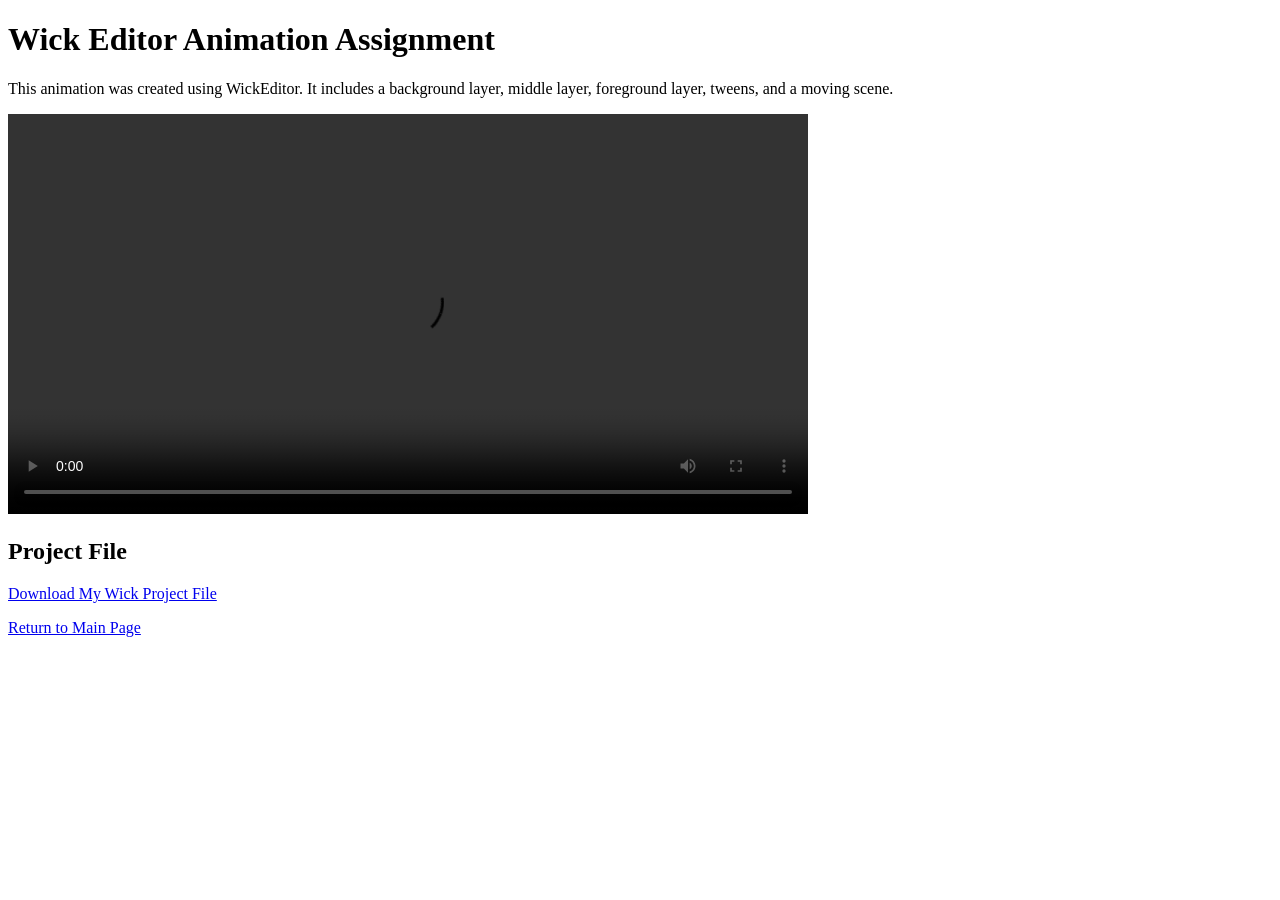
==== wick-animation.html @ 5c018054 "Add wick-animation.html for Wick Editor project This HTML file contains a Wick Editor animation with" ====
<!DOCTYPE html>
<html lang="en">
<head>
    <meta charset="UTF-8">
    <meta name="viewport" content="width=device-width, initial-scale=1.0">
    <title>Wick Editor Animation</title>
</head>
<body>

    <h1>Wick Editor Animation Assignment</h1>

    <p>
        This animation was created using WickEditor. It includes a background layer,
        middle layer, foreground layer, tweens, and a moving scene.
    </p>

    <video width="800" controls loop>
        <source src="wick-animation.mp4" type="video/mp4">
        Your browser does not support the video tag.
    </video>

    <h2>Project File</h2>

    <p>
        <a href="wick-scene.wick" download>
            Download My Wick Project File
        </a>
    </p>

    <p>
        <a href="index.html">Return to Main Page</a>
    </p>

</body>
</html>
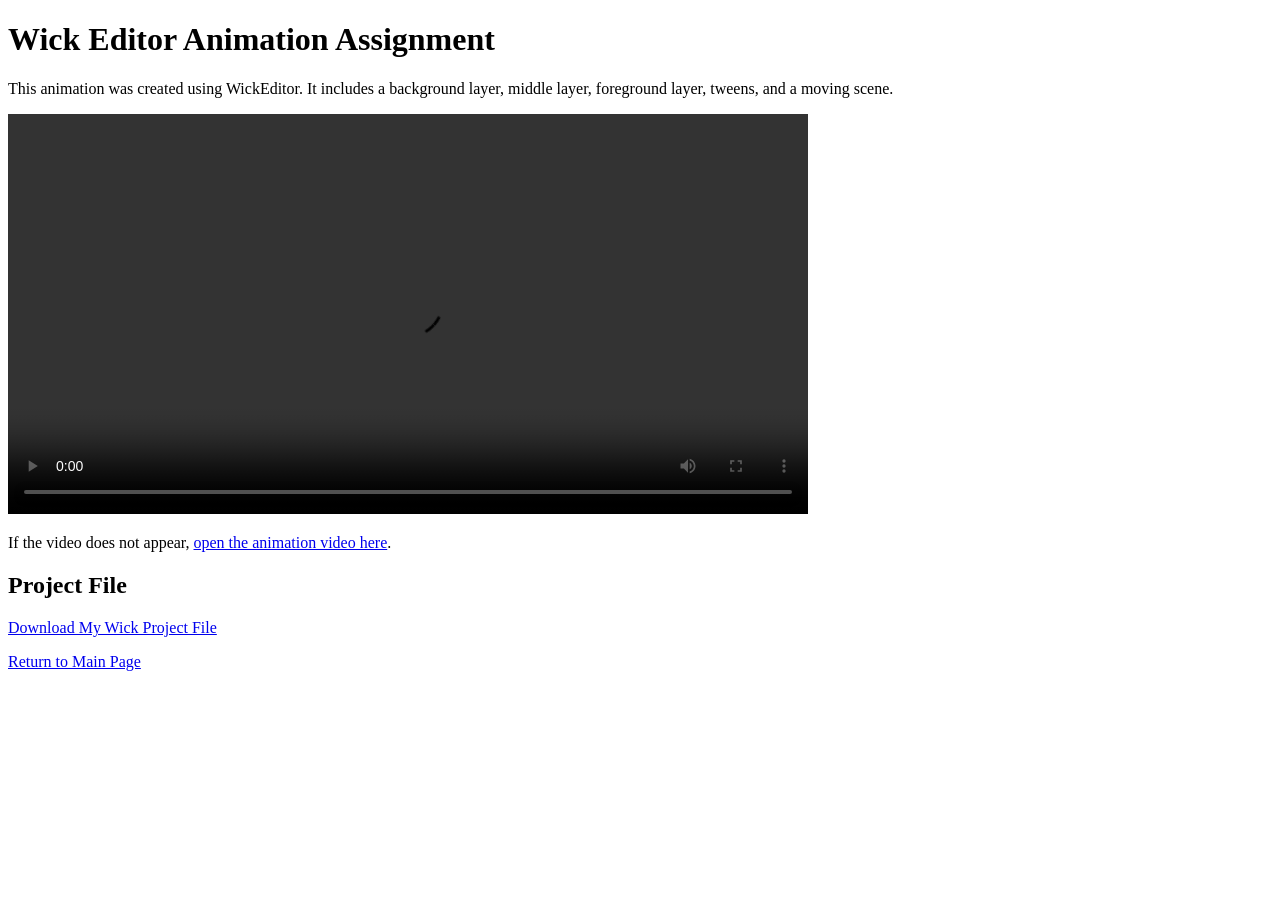
==== commit eb928a5d: "Modify video tag for better loading behavior Updated video tag to preload metadata and fixed source " ====
--- a/wick-animation.html
+++ b/wick-animation.html
@@ -14,10 +14,15 @@
         middle layer, foreground layer, tweens, and a moving scene.
     </p>
 
-    <video width="800" controls loop>
-        <source src="wick-animation.mp4" type="video/mp4">
+    <video width="800" controls loop preload="metadata">
+        <source src="./wick-animation.mp4" type="video/mp4">
         Your browser does not support the video tag.
     </video>
+
+    <p>
+        If the video does not appear, 
+        <a href="wick-animation.mp4">open the animation video here</a>.
+    </p>
 
     <h2>Project File</h2>
 
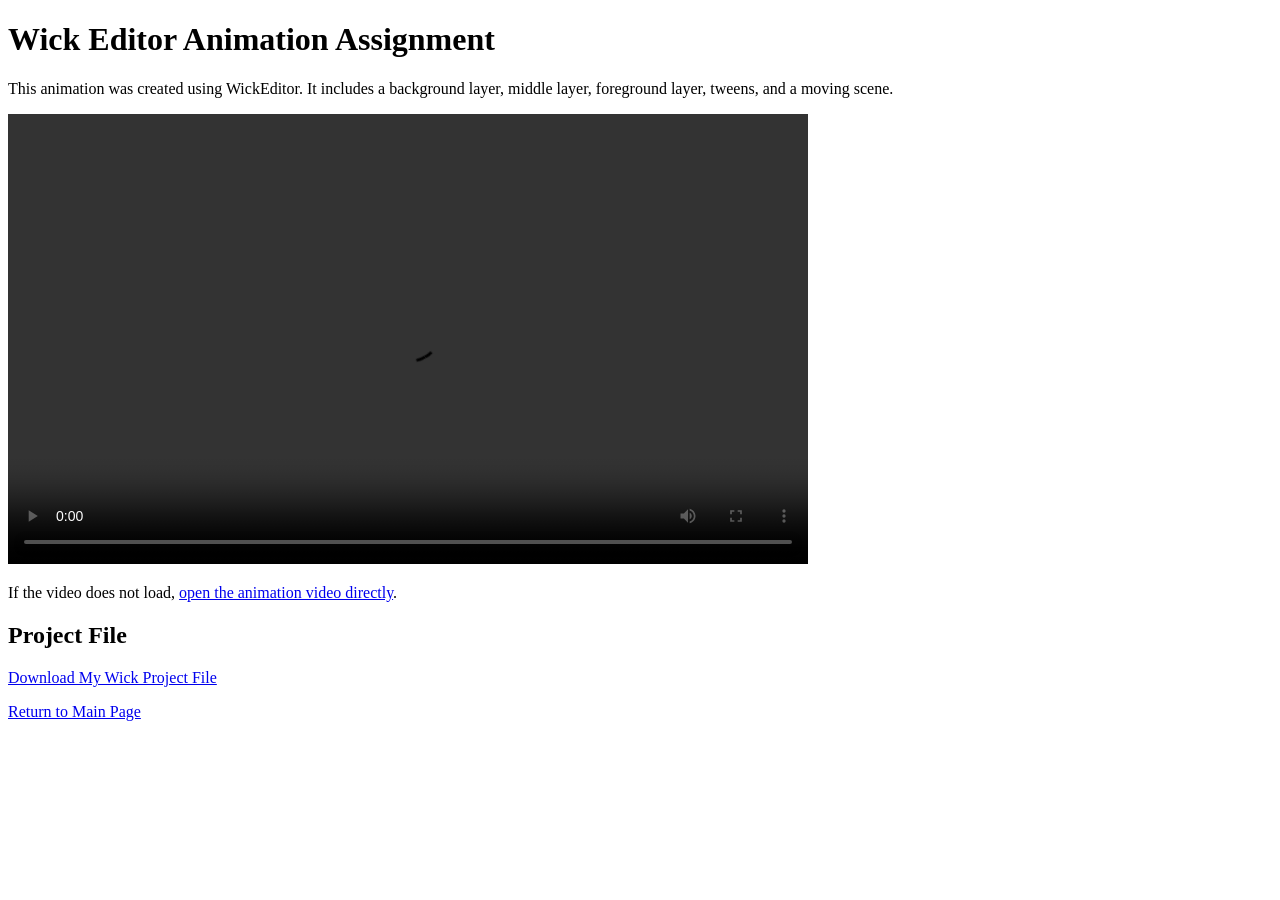
==== commit ed734ddc: "Update video tag and error message in HTML" ====
--- a/wick-animation.html
+++ b/wick-animation.html
@@ -14,14 +14,14 @@
         middle layer, foreground layer, tweens, and a moving scene.
     </p>
 
-    <video width="800" controls loop preload="metadata">
-        <source src="./wick-animation.mp4" type="video/mp4">
+    <video width="800" height="450" controls loop>
+        <source src="wick-animation.mp4" type="video/mp4">
         Your browser does not support the video tag.
     </video>
 
     <p>
-        If the video does not appear, 
-        <a href="wick-animation.mp4">open the animation video here</a>.
+        If the video does not load,
+        <a href="wick-animation.mp4">open the animation video directly</a>.
     </p>
 
     <h2>Project File</h2>
